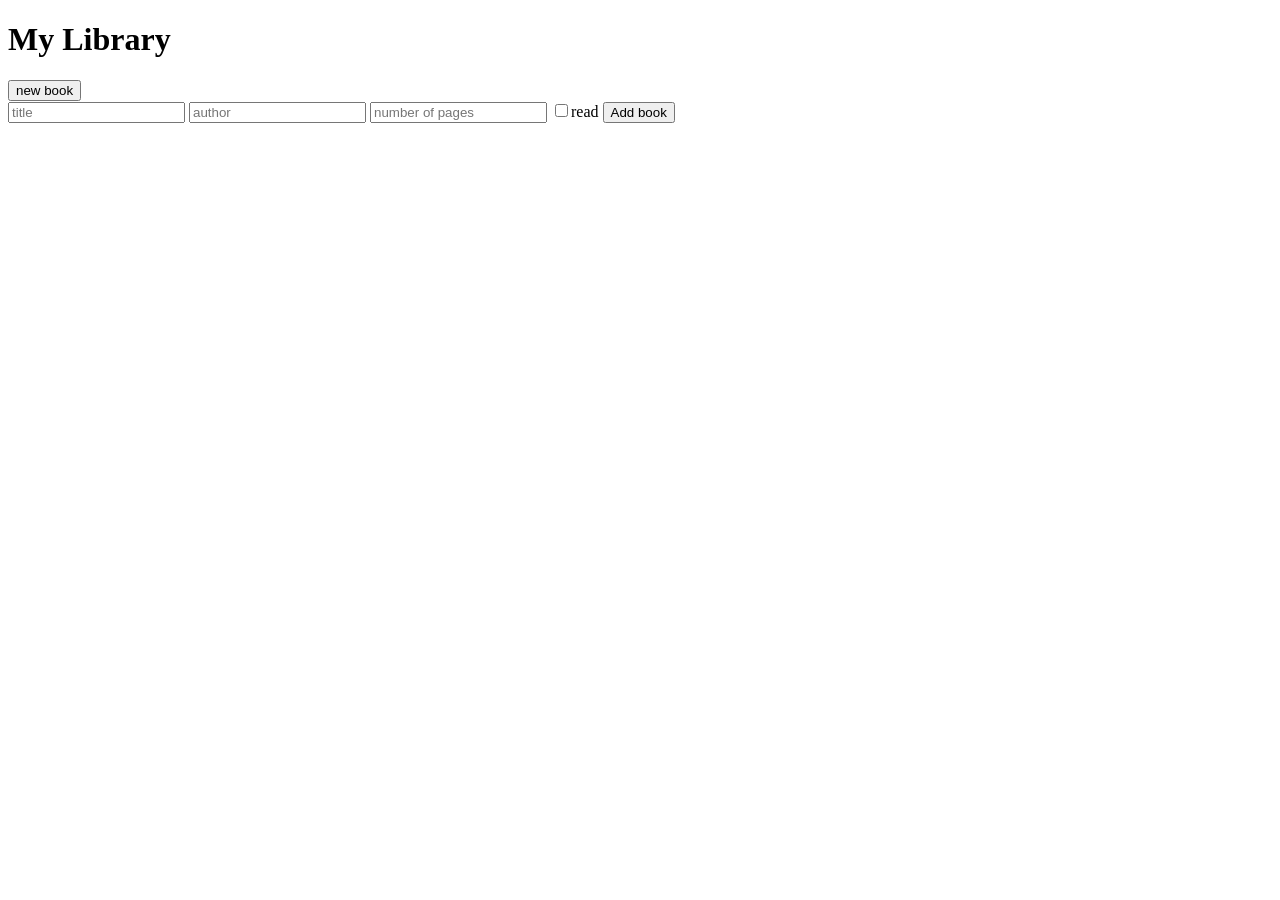
==== library.html @ 53abb67e "first commit" ====
<!DOCTYPE html>
<html>
    <head>
        <meta charset="UTF-8">
        <meta name="viewport" content="width=device-width, initial-scale=1.0">
        <link rel="stylesheet" href="library.css">
        <title>LIBRARY</title>
    </head>
    <body>
        <h1>My Library</h1>
        <button id="add-book">new book</button>
        <div id="form-container">
                <form action="">
                    <input type="text" id="title" placeholder="title" required>
                    <input type="text" id="author" placeholder="author" required>
                    <input type="number"  id="pages" placeholder="number of pages" required>
                    <label >
                        <input type="checkbox" id="is-read">read
                    </label>
                    <button type="submit">Add book</button>
                </form>
        </div>
            <div id="library"></div>
            <script src="library.js"></script>
    </body>
</html>
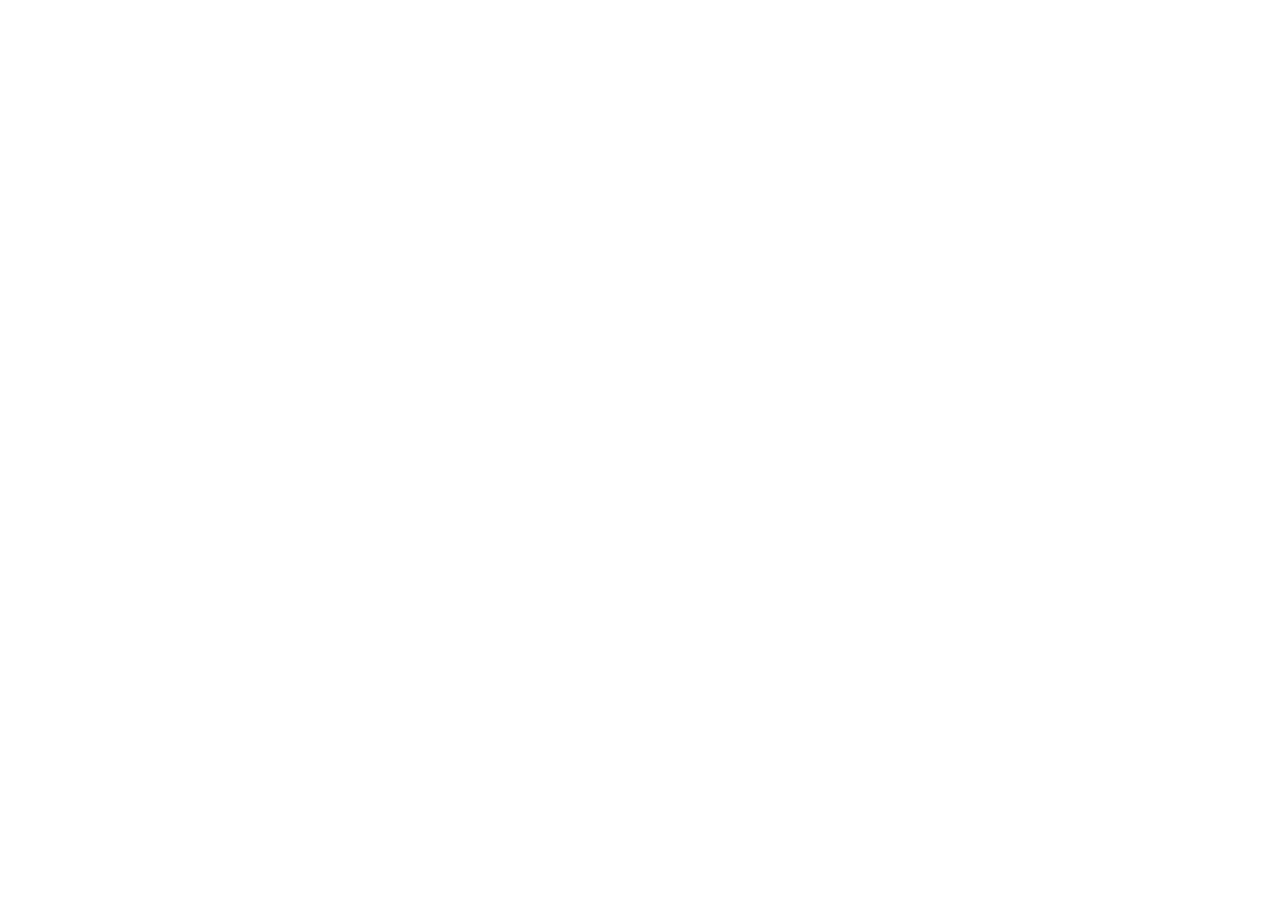
==== commit 2a8b0afc: "second try" ====
--- a/library.html
+++ b/library.html
@@ -4,23 +4,10 @@
         <meta charset="UTF-8">
         <meta name="viewport" content="width=device-width, initial-scale=1.0">
         <link rel="stylesheet" href="library.css">
-        <title>LIBRARY</title>
+        <title>Library</title>
     </head>
     <body>
-        <h1>My Library</h1>
-        <button id="add-book">new book</button>
-        <div id="form-container">
-                <form action="">
-                    <input type="text" id="title" placeholder="title" required>
-                    <input type="text" id="author" placeholder="author" required>
-                    <input type="number"  id="pages" placeholder="number of pages" required>
-                    <label >
-                        <input type="checkbox" id="is-read">read
-                    </label>
-                    <button type="submit">Add book</button>
-                </form>
-        </div>
-            <div id="library"></div>
-            <script src="library.js"></script>
+       
+        <script src="library.js"></script>
     </body>
 </html>
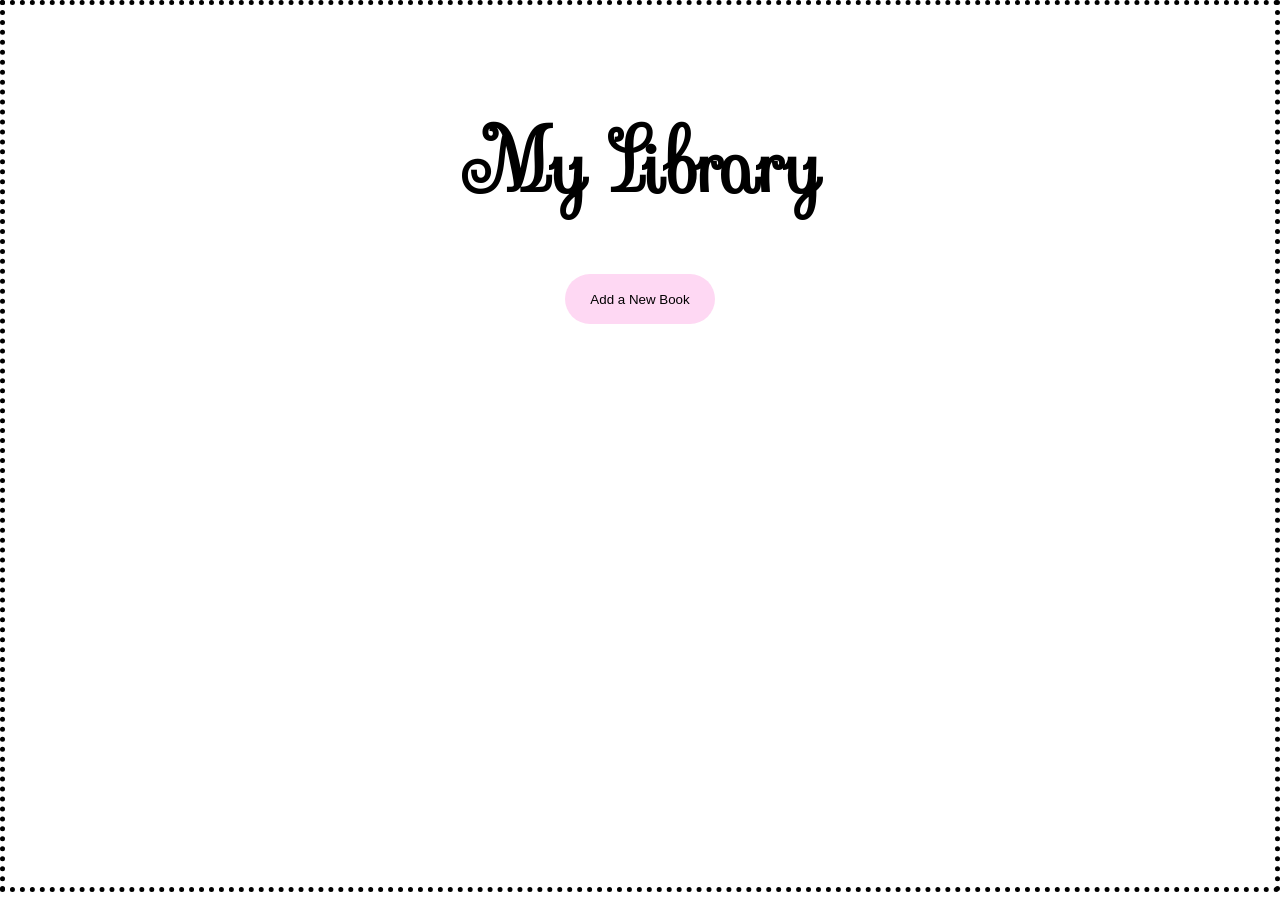
==== commit a43685c6: "final result" ====
--- a/library.html
+++ b/library.html
@@ -3,11 +3,55 @@
     <head>
         <meta charset="UTF-8">
         <meta name="viewport" content="width=device-width, initial-scale=1.0">
+        <link rel="preconnect" href="https://fonts.googleapis.com">
+<link rel="preconnect" href="https://fonts.gstatic.com" crossorigin>
+<link href="https://fonts.googleapis.com/css2?family=Playpen+Sans:wght@100..800&family=Playwrite+CU:wght@100..400&display=swap" rel="stylesheet">
+<link rel="preconnect" href="https://fonts.googleapis.com">
+<link rel="preconnect" href="https://fonts.gstatic.com" crossorigin>
+<link href="https://fonts.googleapis.com/css2?family=Playpen+Sans:wght@100..800&family=Playwrite+CU:wght@100..400&family=Sevillana&display=swap" rel="stylesheet">
         <link rel="stylesheet" href="library.css">
         <title>Library</title>
     </head>
     <body>
-       
-        <script src="library.js"></script>
+        <dialog>
+            <form action="" id="form">
+                <div><label for="name" id="name">Name of the book:</label>
+                    <input type="text" id="titleinp">
+                </div>
+                <div>
+                    <label for="author">Name of the author:</label>
+                    <input type="text"  id="author">
+                </div>
+                <div>
+                    <label for="pages" id="pages">Number of pages:</label>
+                <input type="number" id="pagesinp">
+                </div>
+                <div>
+                    <label for="isread">
+                        <input type="checkbox" id="isread">Read?
+                    </label>
+                </div>
+                
+                <div class="insidebtn">
+                    <button value="cancel" formmethod="dialog">Cancel</button>
+                    <button id="confirmbtn" type="submit">Confirm</button>
+                </div>
+               
+            </form>
+          </dialog>
+          <div class="container">
+            <div><h1>My Library</h1></div>
+            <div class="add-book"><button id="show" >Add a New Book</button></div>
+          </div>
+
+
+            <div class="library">
+
+            </div>
+          
+            <script src="library.js"></script>
+           
+          
+          
     </body>
 </html>
--- a/library.css
+++ b/library.css
@@ -0,0 +1,103 @@
+
+
+
+form{
+    display: flex;
+    flex-direction: column;
+}
+form > div{
+    padding: 10px;
+    margin: 10px;
+}
+.insidebtn{
+    display: flex;
+    flex-direction: row;
+    gap: 20px;
+}
+.insidebtn > button{
+    width: 80px;
+    height: 30px;
+    border-radius: 15px;
+    border-style: none;
+    background-color: rgb(254, 216, 243) ;
+}
+.add-book > button{
+    border:none;
+    width: 150px;
+    height: 50px;
+    padding: 0;
+    margin: 0;
+    background-color: rgb(254, 216, 243) ;
+}
+button:hover{
+    cursor: pointer;
+    background-color: rgb(246, 140, 216);
+}
+.container{
+    display: flex;
+    flex-direction: column;
+    justify-content: center;
+    align-items: center;
+}
+header{
+    font-size: 50px; 
+}
+#show{
+    border-radius: 50px;
+}
+h1{
+    font-size: 80px;
+    font-family: "Sevillana", sans-serif;
+}
+:root{
+    font-family: "Playpen Sans", sans-serif;
+    border:5px dotted black;
+}
+input[type="text"],input[type="number"] {
+    font-size: 15px;
+    width: 180px;
+    height: 20px;
+    border-radius: 10px;
+    border: none;
+    background-color: rgb(250, 208, 240);
+}
+#titleinp {
+    margin-left: 12px;
+}
+#pagesinp{
+    margin-left: 20px;
+}
+.library{
+    display: flex;
+    flex-direction: row;
+    align-items: start;
+    flex-wrap: wrap;
+}
+.book-info{
+    background-color: rgb(250, 237, 251);
+    border: 10px solid black;
+    margin: 20px;
+    padding: 20px;
+    width: 200px;
+
+}
+.book-info>button{
+    position: relative;
+    left:25%;
+    border: 1px solid black;
+    background-color: rgb(254, 216, 243); 
+    margin: 0 auto;
+    border-radius: 2px;
+    font-size: 20px;
+}
+.book-info>button.read{
+    left:30%;
+}
+
+.book-info>button:hover{
+    background-color:  rgb(246, 140, 216);
+}
+html, body {
+    height: 98%; /* Ensure the body takes up the full height of the page */
+    margin: 0;
+}
